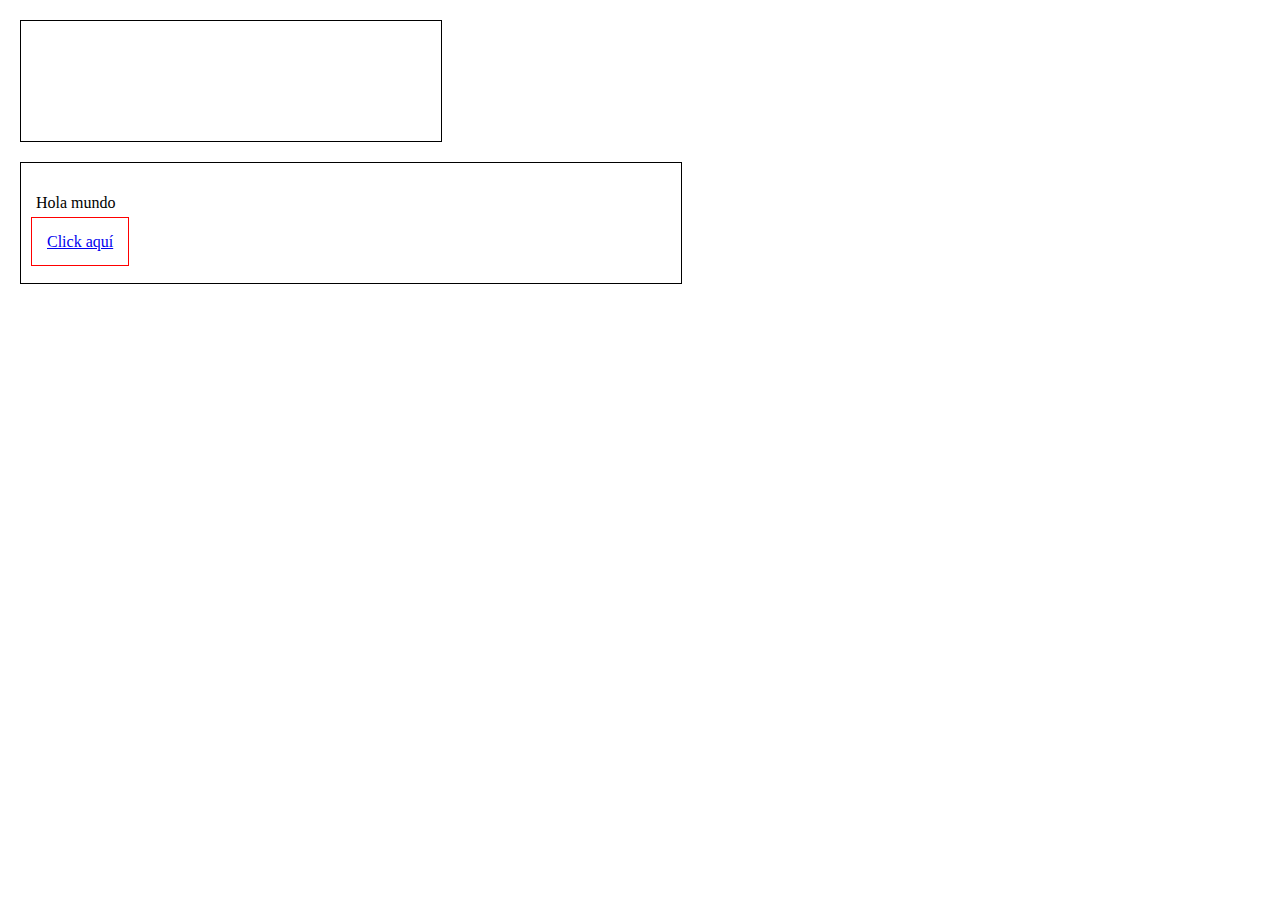
==== modeloCaja/index.html @ fdb4d717 "Modelo de caja" ====
<!DOCTYPE html>
<html lang="en">
<head>
    <meta charset="UTF-8">
    <title>Modelo de Caja</title>
    <link rel="stylesheet" href="../normalize.css">
    <link rel="stylesheet" href="main.css">
    <script src="../modernizr-custom.js"></script>
    <style></style>
</head>
<body>
<div class="dimension"></div>
<div>
    <p>Hola mundo</p>
    <a href="#">Click aquí</a>
</div>



</body>
</html>
---- modeloCaja/main.css ----
div {
    width: 50%;
    height: 100px;
    border: 1px solid black;
    margin: 20px;
    padding: 10px;
}
p {
    padding: 5px;
}
a {
    border: 1px solid red;
    padding: 15px;
}

div.dimension {
    min-width: 250px;
    max-width: 400px;
}
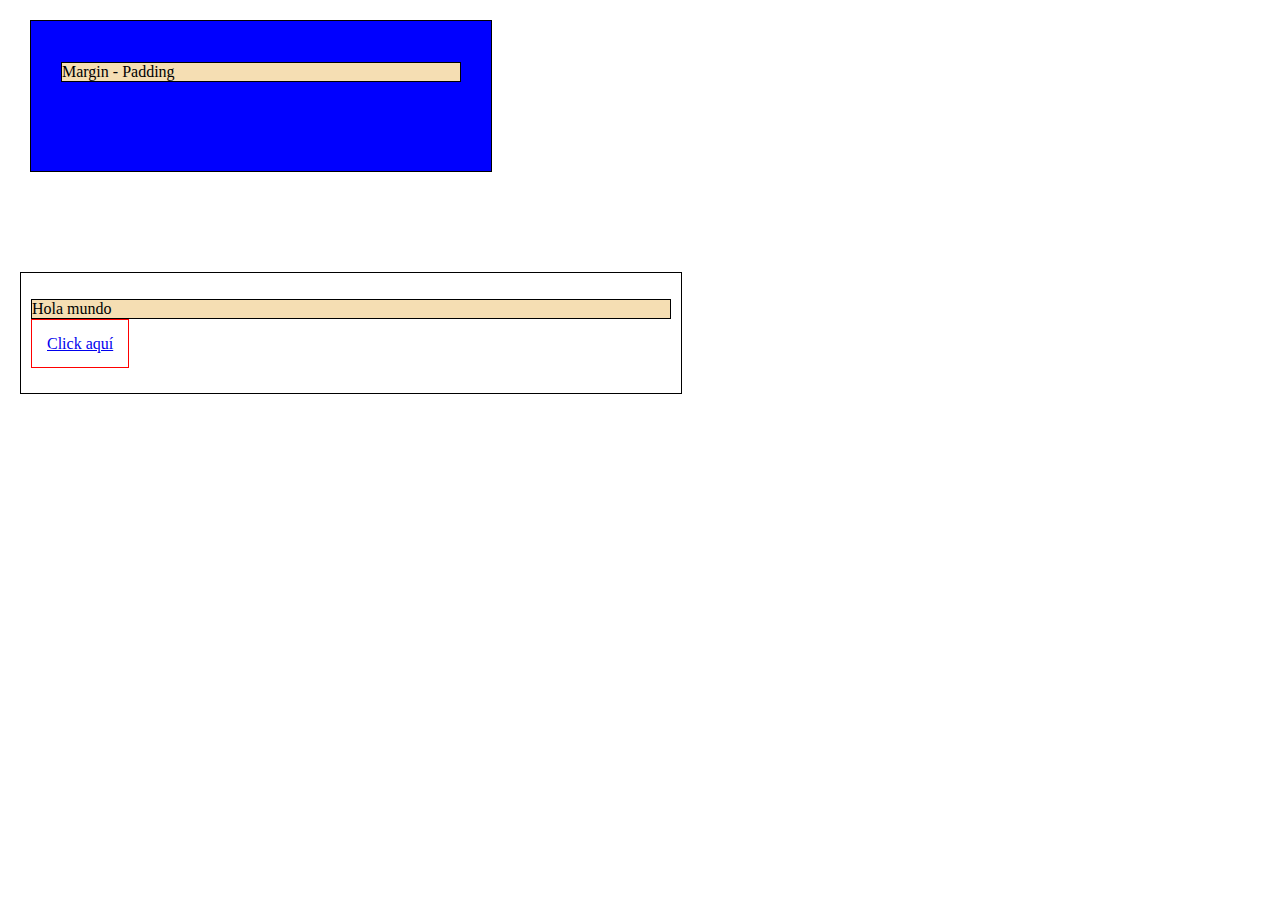
==== commit c70072d7: "Margin Padding" ====
--- a/modeloCaja/index.html
+++ b/modeloCaja/index.html
@@ -9,7 +9,9 @@
     <style></style>
 </head>
 <body>
-<div class="dimension"></div>
+<div class="dimension">
+    <p>Margin - Padding</p>
+</div>
 <div>
     <p>Hola mundo</p>
     <a href="#">Click aquí</a>
--- a/modeloCaja/main.css
+++ b/modeloCaja/main.css
@@ -6,7 +6,9 @@
     padding: 10px;
 }
 p {
-    padding: 5px;
+    /*padding: 5px;*/
+    background: wheat;
+    border: solid 1px black;
 }
 a {
     border: 1px solid red;
@@ -16,4 +18,9 @@
 div.dimension {
     min-width: 250px;
     max-width: 400px;
+    background: blue;
+    /*Arriba, derecha, abajo, izquierda con las menecillas del reloj*/
+    margin: 20px 50px 100px 30px;
+    padding: 25px 30px;
 }
+
